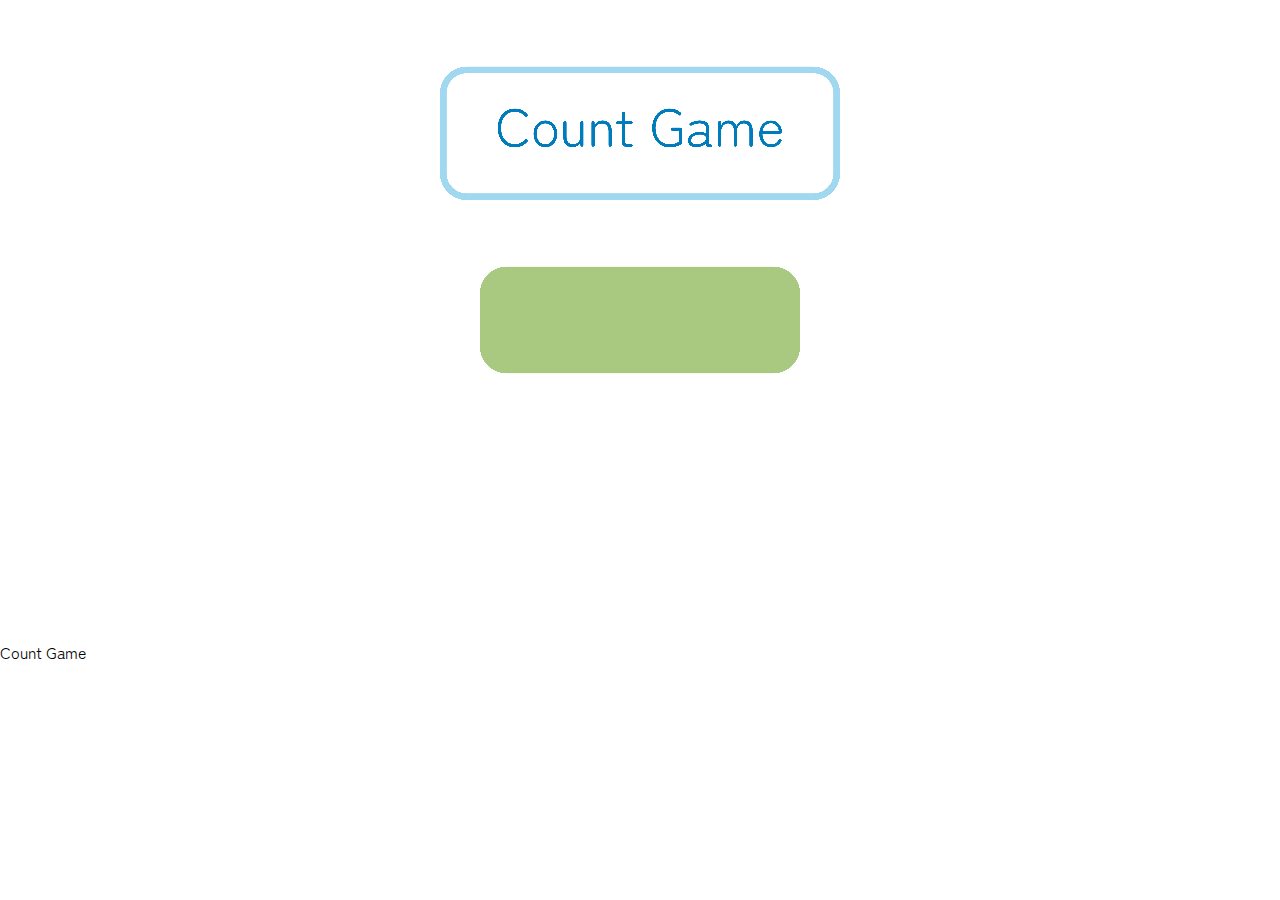
==== index.html @ e247755f "first commit" ====
<!DOCTYPE html>
<html>

<head>
    <meta charset="utf-8" />
    <title>Count Game</title>
    <link rel="stylesheet" href="game.css">

</head>

<body>
    <canvas id="myCanvas"></canvas>
    <p style="font-family: ZenMaruGothicRegular">Count Game</p>

    <script src="common.js"></script>
    <script src="config.js"></script>
    <script src="title.js"></script>
    <script src="level.js"></script>
    <script src="game.js"></script>
    <script src="quiz.js"></script>
    <script src="score.js"></script>

</body>

</html>
---- game.css ----
@font-face {
    font-family: 'ZenMaruGothicRegular';
    src: url('assets/fonts/ZenMaruGothic-Regular.ttf');

}

* {
    padding: 0;
    margin: 0;
    font-family: 'ZenMaruGothicRegular';

}

canvas {
    background: #fff;
    display: block;
    margin: 0 auto;
}
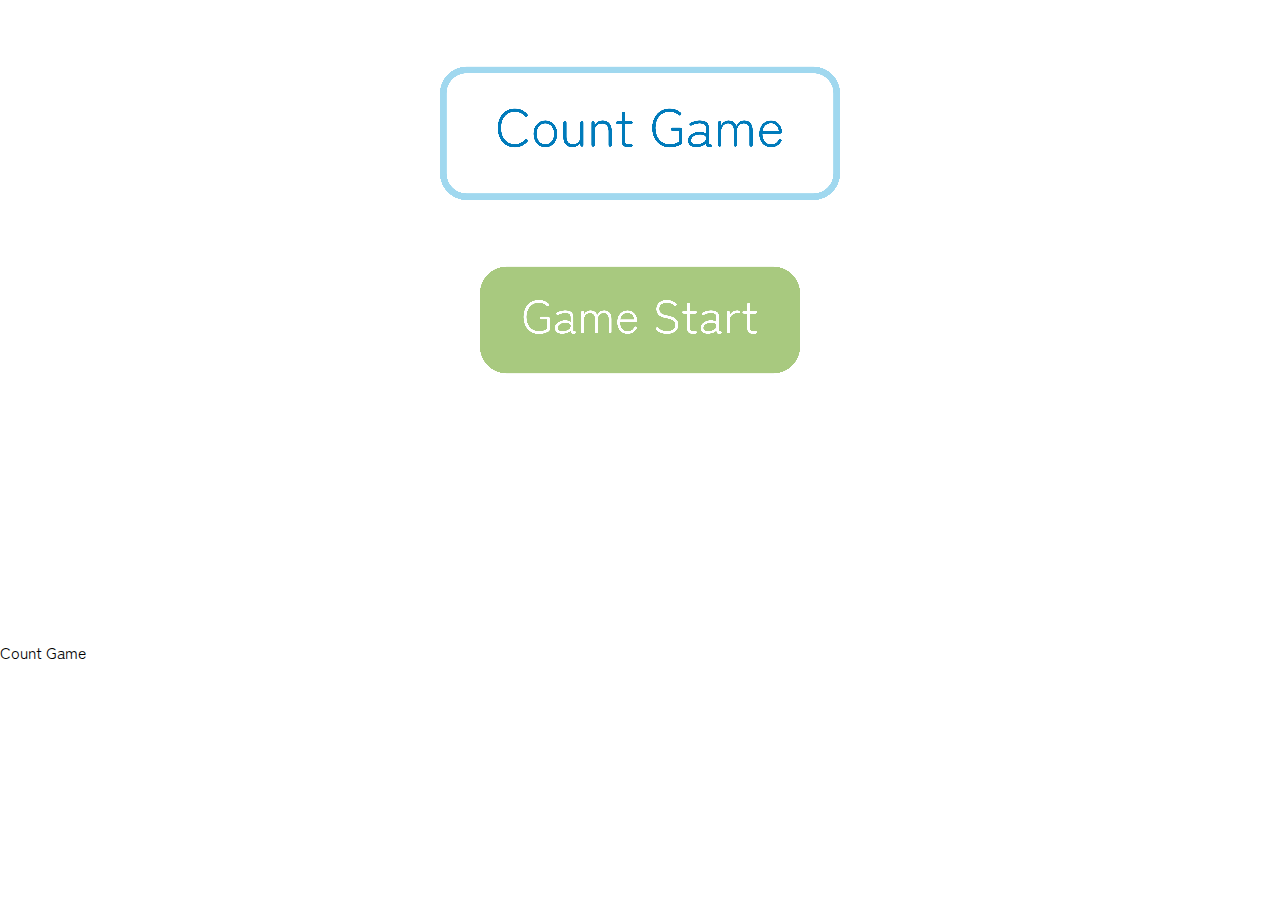
==== commit 58cc645d: "fix" ====
--- a/index.html
+++ b/index.html
@@ -11,7 +11,7 @@
 <body>
     <canvas id="myCanvas"></canvas>
     <p style="font-family: ZenMaruGothicRegular">Count Game</p>
-
+    <script src="https://cdnjs.cloudflare.com/ajax/libs/gsap/3.11.0/gsap.min.js"></script>
     <script src="common.js"></script>
     <script src="config.js"></script>
     <script src="title.js"></script>
